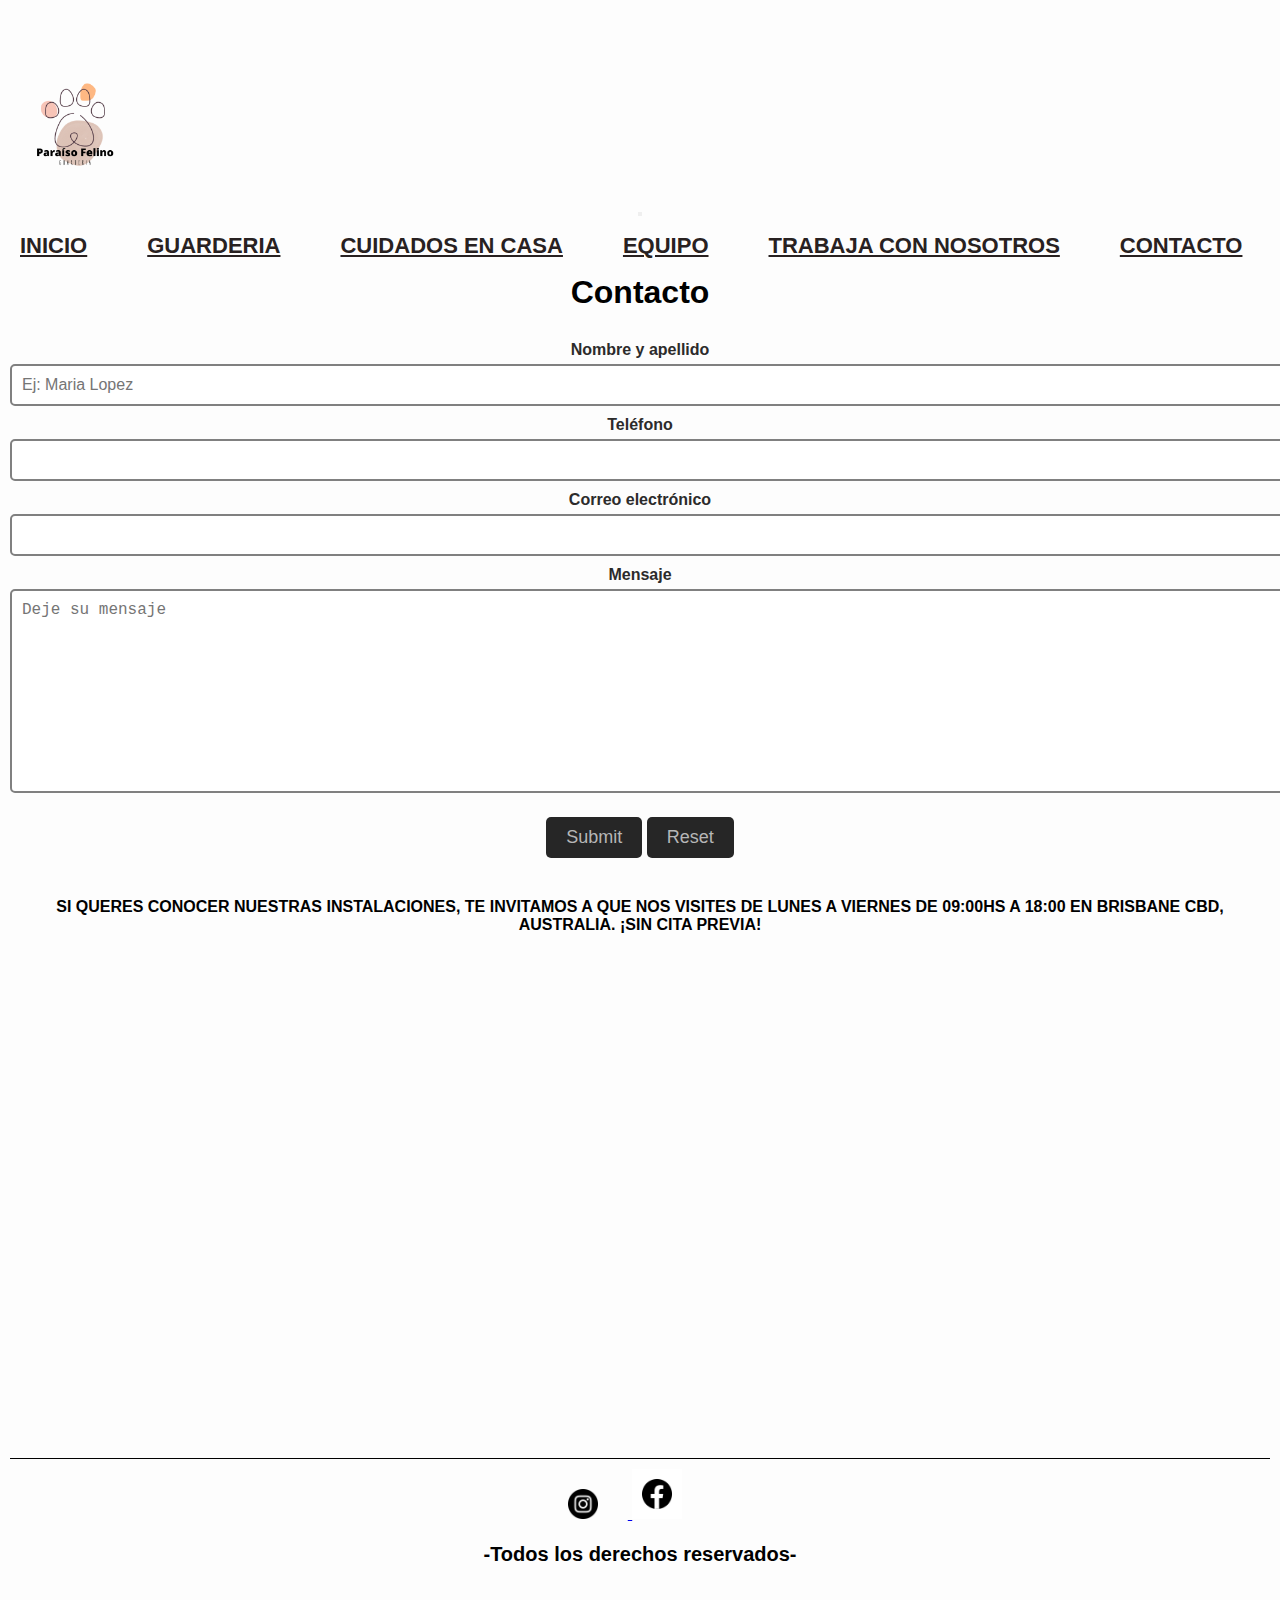
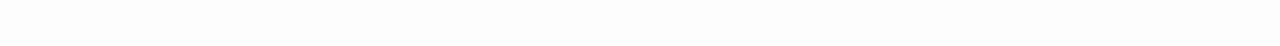
==== html/contacto.html @ 7fc60b37 "carga pre-entrega" ====
<!DOCTYPE html>
<html lang="es">

<head>
    <meta charset="UTF-8">
    <meta name="viewport" content="width=device-width, initial-scale=1.0">
    <title>Paraíso Felino</title>
    <!-- BS -->
    <link href="https://cdn.jsdelivr.net/npm/bootstrap@5.3.2/dist/css/bootstrap.min.css" rel="stylesheet"
        integrity="sha384-T3c6CoIi6uLrA9TneNEoa7RxnatzjcDSCmG1MXxSR1GAsXEV/Dwwykc2MPK8M2HN" crossorigin="anonymous">
    <!-- CSS -->
    <link rel="stylesheet" href="../css/style.css">
</head>

<body>
    <!-- NAV BS -->
    <header>
        <nav class="navbar navbar-expand-lg">
            <div class="container-fluid">
                <a href="">
                    <img class="logo" src="../recursos/paraiso.felino.png" alt="Logo de Paraíso Felino">
                </a>
                <button class="navbar-toggler" type="button" data-bs-toggle="collapse"
                    data-bs-target="#navbarNavAltMarkup" aria-controls="navbarNavAltMarkup" aria-expanded="false"
                    aria-label="Toggle navigation">
                    <span class="navbar-toggler-icon"></span>
                </button>
                <div class="collapse navbar-collapse justify-content-end" id="navbarNavAltMarkup">
                    <nav class="navbar-nav">
                        <a class="nav-link" aria-current="page" href="../index.html">Inicio</a>
                        <a class="nav-link active" aria-current="page"
                            href="/html/guarderia.html">Guarderia</a>
                        <a class="nav-link" aria-current="page" href="/html/cuidadosencasa.html">Cuidados en
                            casa</a>
                        <a class="nav-link" aria-current="page" href="/html/equipo.html">Equipo</a>
                        <a class="nav-link" aria-current="page" href="/html/trabajaconnosotros.html">Trabaja
                            con nosotros</a>
                        <a class="nav-link" aria-current="page" href="/html/contacto.html">Contacto</a>

                    </nav>
                </div>
            </div>
        </nav>


    </header>

    <main>
        <h1>Contacto</h1>
        <form>
            <label for="nombre"> Nombre y apellido </label>
            <input type="text" placeholder="Ej: Maria Lopez" id="nombre" required>

            <label for="telefono"> Teléfono </label>
            <input type="text" id="telefono" required>

            <label for="correo"> Correo electrónico </label>
            <input type="text" id="correo" required>

            <label for="mensaje"> Mensaje </label>
            <textarea name="" id="" cols="30" rows="10" placeholder="Deje su mensaje" required></textarea>

            <input class="bottom" type="submit">
            <input class="bottom" type="reset">
        </form>

        <p class="contacto">Si queres conocer nuestras instalaciones, te invitamos a que nos visites de lunes a viernes
            de 09:00hs a 18:00 en Brisbane CBD, Australia. ¡Sin cita previa!</p>


        <iframe
            src="https://www.google.com/maps/embed?pb=!1m18!1m12!1m3!1d2836.7946701553105!2d153.02669726649003!3d-27.47255781861407!2m3!1f0!2f0!3f0!3m2!1i1024!2i768!4f13.1!3m3!1m2!1s0x6b915a1c7624c567%3A0xaea04141cfb727b3!2s222%20Margaret%20St%2C%20Brisbane%20City%20QLD%204000!5e0!3m2!1ses-419!2sau!4v1698056052813!5m2!1ses-419!2sau"
            width="600" height="450" style="border:0;" allowfullscreen="" loading="lazy"
            referrerpolicy="no-referrer-when-downgrade"></iframe>


    </main>

    <footer class="footer">
        <a href="https://www.instagram.com/lacasadepipo/" target="_blank">
          <img class="imgBtnIg" src="../recursos/instagramIcon.jpg" alt="Instagram">
        </a>
        <a href="https://www.facebook.com/maria.fullana.1/" target="_blank">
          <img class="imgBtnFb" src="../recursos/facebookIcon.jpg" alt="Facebook">
        </a>

        <h4 class="footerTexto">-Todos los derechos reservados-</h4>
    </footer>

    <!-- BS -->
    <script src="https://cdn.jsdelivr.net/npm/bootstrap@5.3.2/dist/js/bootstrap.bundle.min.js"
        integrity="sha384-C6RzsynM9kWDrMNeT87bh95OGNyZPhcTNXj1NW7RuBCsyN/o0jlpcV8Qyq46cDfL"
        crossorigin="anonymous"></script>
</body>

</html>
---- css/style.css ----
* {
    margin: 0;
    padding: 0;
}

/* Body */
body {
    background-color: rgb(253, 253, 253);
    text-align: center;
    padding-top: 50px; 
    font-family: 'Open Sans', sans-serif;
}

/* Header */
.logo {
    width: 150px;
    display: flex;
}


.navbar {
    background-color: rgb(253, 253, 253);
    width: 100%;
    z-index: 1000;
}


.navbar-nav {
    display: flex;
    gap: 10px;
}

.nav-link {
    font-size: 18px;
    padding: 10px 15px;
    text-transform: uppercase;
    color: rgb(40, 33, 33);
    font-weight: bold;
}


/* Tablets */
@media screen and (min-width: 768px) {
    .navbar-nav {
        gap: 15px;
    }

    .nav-link {
        font-size: 20px;
        padding: 12px 18px;
        font-weight: bold;
        color: rgb(40, 33, 33);
    }
}

/* Laptops */
@media screen and (min-width: 1200px) {
    .navbar-nav {
        gap: 20px;
    }

    .nav-link {
        font-size: 22px;
        padding: 15px 20px;
    }

}
h1 {
    font-weight: bold;
}

h2 {
    text-transform: uppercase;
    text-align: center;
    font-size: 25px;
    font-weight: bold;
    margin-top: 40px;
    margin-bottom: 40px;
}

/* Elementos */
#carouselExampleIndicators, iframe {
    transform: scale(0.9);
}

/*CARDS*/
.card {
    margin: 20px;
}
.card-body:hover {
    font-size: larger;
    font-style: italic;
    color: rgb(74, 28, 28);
}


/*Texto*/

.texto {
    font-size: 25px;
    padding: 10px;
    margin: 30px;
}

.btn {
    color: rgb(253, 253, 253);
    background-color: rgb(74, 28, 28);
    border: none;
    border-radius: 15px;
    padding: 10px;
} 

/*Footer*/

footer {
    margin: 40px 10px;
    padding: 10px;
    border-top: 1px solid black;

}

.footerTexto {
    margin: 20px;
    font-size: 20px;
    font-weight: bold;
}

.imgBtnIg {
    width: 30px;
    margin-right: 30px;
}

.imgBtnFb {
    width: 50px;
    margin-right: 30px;
}

/*Equipo*/

.equipo {
    margin: 10px;
}


/*Forms*/

form {
    margin-top: 20px;
    padding: 10px;
}

label {
    display: inline-block;
    font-weight: bold;
    margin-bottom: 5px;
    color: rgb(44, 43, 43);
}

input[type=text],
textarea {
    display: inline-block;
    width: 100%;
    padding: 10px;
    border: 2px solid grey;
    font-size: 1rem;
    margin-bottom: 10px;
    border-radius: 5px;
}

.bottom {

    border: none;
    background-color: rgb(38, 38, 38);
    color: rgb(182, 182, 182);
    border-radius: 5px;
    padding: 10px 20px;
    font-size: 18px;
    cursor: pointer;
    margin-top: 10px;

}

/*Contacto*/

.contacto {
    margin: 30px;
    text-align: center;
    font-weight: bold;
    text-transform: uppercase;
}
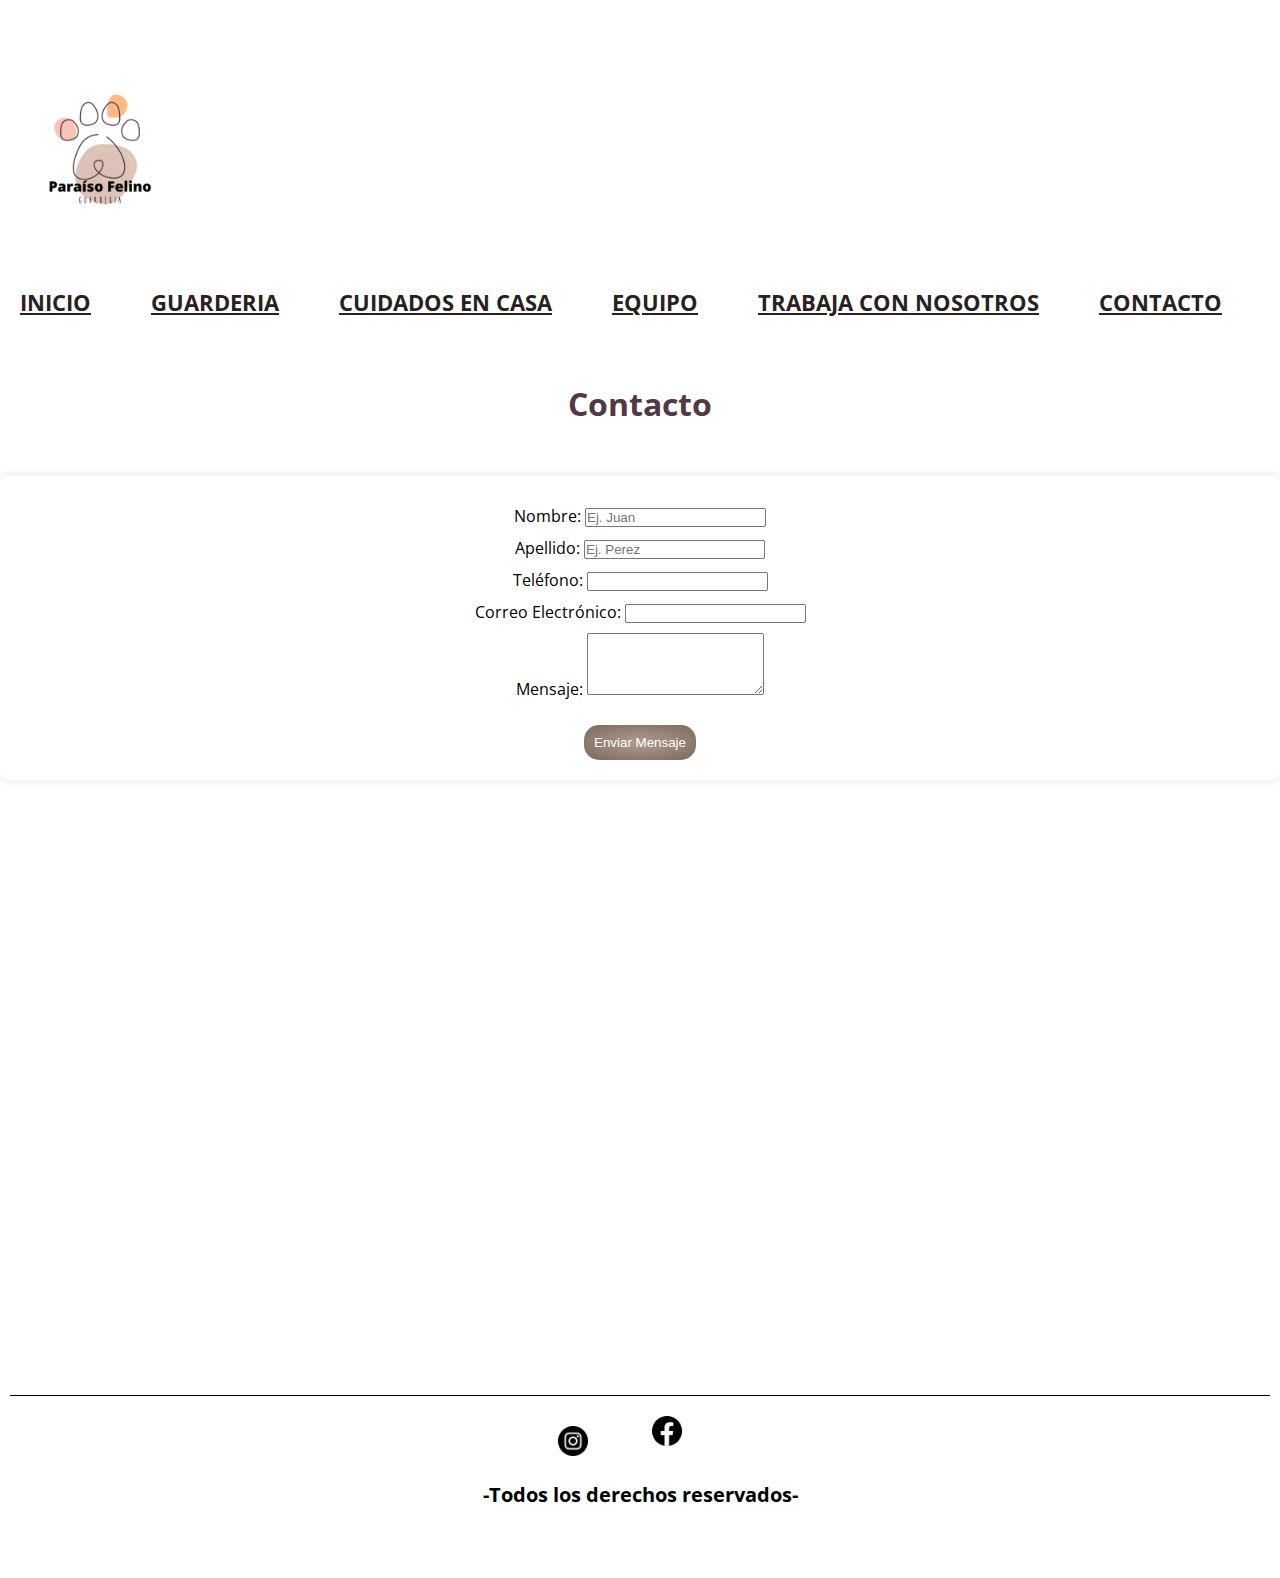
==== commit 6a4fe981: "correcciones" ====
--- a/html/contacto.html
+++ b/html/contacto.html
@@ -4,7 +4,9 @@
 <head>
     <meta charset="UTF-8">
     <meta name="viewport" content="width=device-width, initial-scale=1.0">
-    <title>Paraíso Felino</title>
+    <meta name="description"
+        content="Descubre la mejor guardería felina para tu amada mascota. En nuestra instalación dedicada, ofrecemos un entorno seguro y cariñoso para que tu gato se sienta como en casa. Con personal experto y servicios personalizados, aseguramos el bienestar y la felicidad de tu felino mientras estás fuera. ¡Confía en nosotros para cuidar a tu gato con amor y atención!">
+    <title>Contacto - Paraíso Felino</title>
     <!-- BS -->
     <link href="https://cdn.jsdelivr.net/npm/bootstrap@5.3.2/dist/css/bootstrap.min.css" rel="stylesheet"
         integrity="sha384-T3c6CoIi6uLrA9TneNEoa7RxnatzjcDSCmG1MXxSR1GAsXEV/Dwwykc2MPK8M2HN" crossorigin="anonymous">
@@ -12,7 +14,7 @@
     <link rel="stylesheet" href="../css/style.css">
 </head>
 
-<body>
+<body class="container-fluid">
     <!-- NAV BS -->
     <header>
         <nav class="navbar navbar-expand-lg">
@@ -28,14 +30,13 @@
                 <div class="collapse navbar-collapse justify-content-end" id="navbarNavAltMarkup">
                     <nav class="navbar-nav">
                         <a class="nav-link" aria-current="page" href="../index.html">Inicio</a>
-                        <a class="nav-link active" aria-current="page"
-                            href="/html/guarderia.html">Guarderia</a>
-                        <a class="nav-link" aria-current="page" href="/html/cuidadosencasa.html">Cuidados en
+                        <a class="nav-link active" aria-current="page" href="guarderia.html">Guarderia</a>
+                        <a class="nav-link" aria-current="page" href="cuidadosencasa.html">Cuidados en
                             casa</a>
-                        <a class="nav-link" aria-current="page" href="/html/equipo.html">Equipo</a>
-                        <a class="nav-link" aria-current="page" href="/html/trabajaconnosotros.html">Trabaja
+                        <a class="nav-link" aria-current="page" href="equipo.html">Equipo</a>
+                        <a class="nav-link" aria-current="page" href="trabajaconnosotros.html">Trabaja
                             con nosotros</a>
-                        <a class="nav-link" aria-current="page" href="/html/contacto.html">Contacto</a>
+                        <a class="nav-link" aria-current="page" href="contacto.html">Contacto</a>
 
                     </nav>
                 </div>
@@ -46,51 +47,71 @@
     </header>
 
     <main>
-        <h1>Contacto</h1>
-        <form>
-            <label for="nombre"> Nombre y apellido </label>
-            <input type="text" placeholder="Ej: Maria Lopez" id="nombre" required>
+        <h1 class="text-uppercase">Contacto</h1>
 
-            <label for="telefono"> Teléfono </label>
-            <input type="text" id="telefono" required>
+        <div class="container">
+            <div class="row flex-column flex-md-row">
+                <!-- Columna para el formulario y el mapa en la misma línea en dispositivos grandes -->
+                <div class="col-md-6 form-container">
+                    <form action="#" method="post">
 
-            <label for="correo"> Correo electrónico </label>
-            <input type="text" id="correo" required>
+                        <div class="form-group">
+                            <label for="nombre">Nombre:</label>
+                            <input type="text" class="form-control" id="nombre" name="nombre" placeholder="Ej. Juan"
+                                required>
+                        </div>
 
-            <label for="mensaje"> Mensaje </label>
-            <textarea name="" id="" cols="30" rows="10" placeholder="Deje su mensaje" required></textarea>
+                        <div class="form-group">
+                            <label for="apellido">Apellido:</label>
+                            <input type="text" class="form-control" id="apellido" name="apellido"
+                                placeholder="Ej. Perez" required>
+                        </div>
 
-            <input class="bottom" type="submit">
-            <input class="bottom" type="reset">
-        </form>
+                        <div class="form-group">
+                            <label for="telefono">Teléfono:</label>
+                            <input type="tel" class="form-control" id="telefono" name="telefono" inputmode="numeric"
+                                pattern="[0-9]{9,}" title="Ingrese un número de teléfono válido" required>
+                        </div>
 
-        <p class="contacto">Si queres conocer nuestras instalaciones, te invitamos a que nos visites de lunes a viernes
-            de 09:00hs a 18:00 en Brisbane CBD, Australia. ¡Sin cita previa!</p>
+                        <div class="form-group">
+                            <label for="correo">Correo Electrónico:</label>
+                            <input type="email" class="form-control" id="correo" name="correo"
+                                pattern="[a-zA-Z0-9._%+-]+@[a-zA-Z0-9.-]+\.[a-zA-Z]{2,}"
+                                title="Ingrese un correo electrónico válido" required>
+                        </div>
 
+                        <div class="form-group">
+                            <label for="mensaje">Mensaje:</label>
+                            <textarea class="form-control" id="mensaje" name="mensaje" rows="4" required></textarea>
+                        </div>
 
-        <iframe
-            src="https://www.google.com/maps/embed?pb=!1m18!1m12!1m3!1d2836.7946701553105!2d153.02669726649003!3d-27.47255781861407!2m3!1f0!2f0!3f0!3m2!1i1024!2i768!4f13.1!3m3!1m2!1s0x6b915a1c7624c567%3A0xaea04141cfb727b3!2s222%20Margaret%20St%2C%20Brisbane%20City%20QLD%204000!5e0!3m2!1ses-419!2sau!4v1698056052813!5m2!1ses-419!2sau"
-            width="600" height="450" style="border:0;" allowfullscreen="" loading="lazy"
-            referrerpolicy="no-referrer-when-downgrade"></iframe>
+                        <button type="submit" class="btn btn-primary">Enviar Mensaje</button>
+                    </form>
+                </div>
 
+                <div class="col-md-6 map-container">
+                    <iframe width="100%" height="550" frameborder="0" style="border:0"
+                        src="https://www.google.com/maps/embed?pb=!1m18!1m12!1m3!1d3153.982565242385!2d-122.0838477846508!3d37.386051876884!2m3!1f0!2f0!3f0!3m2!1i1024!2i768!4f13.1!3m3!1m2!1s0x808fbee4328f250f%3A0x8f73fb1c4d9ff77!2sGolden%20Gate%20Bridge!5e0!3m2!1sen!2sus!4v1611788968405!5m2!1sen!2sus"
+                        allowfullscreen></iframe>
+                </div>
+            </div>
+        </div>
 
-    </main>
+        <footer class="footer">
+            <a href="https://www.instagram.com/lacasadepipo/" target="_blank">
+                <img class="imgBtnIg" src="../recursos/instagramIcon.jpg" alt="Instagram">
+            </a>
+            <a href="https://www.facebook.com/maria.fullana.1/" target="_blank">
+                <img class="imgBtnFb" src="../recursos/facebookIcon.jpg" alt="Facebook">
+            </a>
 
-    <footer class="footer">
-        <a href="https://www.instagram.com/lacasadepipo/" target="_blank">
-          <img class="imgBtnIg" src="../recursos/instagramIcon.jpg" alt="Instagram">
-        </a>
-        <a href="https://www.facebook.com/maria.fullana.1/" target="_blank">
-          <img class="imgBtnFb" src="../recursos/facebookIcon.jpg" alt="Facebook">
-        </a>
+            <h4 class="footerTexto">-Todos los derechos reservados-</h4>
+        </footer>
 
-        <h4 class="footerTexto">-Todos los derechos reservados-</h4>
-    </footer>
-
-    <!-- BS -->
-    <script src="https://cdn.jsdelivr.net/npm/bootstrap@5.3.2/dist/js/bootstrap.bundle.min.js"
-        integrity="sha384-C6RzsynM9kWDrMNeT87bh95OGNyZPhcTNXj1NW7RuBCsyN/o0jlpcV8Qyq46cDfL"
-        crossorigin="anonymous"></script>
+        <!-- BS -->
+        <script src="https://cdn.jsdelivr.net/npm/bootstrap@5.3.2/dist/js/bootstrap.bundle.min.js"
+            integrity="sha384-C6RzsynM9kWDrMNeT87bh95OGNyZPhcTNXj1NW7RuBCsyN/o0jlpcV8Qyq46cDfL"
+            crossorigin="anonymous"></script>
 </body>
 
 </html>--- a/css/style.css
+++ b/css/style.css
@@ -1,190 +1,217 @@
+@charset "UTF-8";
+@import url("https://fonts.googleapis.com/css2?family=Open+Sans&family=Playfair+Display&display=swap");
 * {
-    margin: 0;
-    padding: 0;
-}
-
-/* Body */
+  margin: 0;
+  padding: 0;
+}
+
 body {
-    background-color: rgb(253, 253, 253);
-    text-align: center;
-    padding-top: 50px; 
-    font-family: 'Open Sans', sans-serif;
-}
-
-/* Header */
+  background-color: white;
+  text-align: center;
+  padding-top: 50px;
+  font-family: "Open Sans", sans-serif;
+}
+
 .logo {
-    width: 150px;
-    display: flex;
-}
-
+  width: 200px;
+  display: flex;
+}
 
 .navbar {
-    background-color: rgb(253, 253, 253);
-    width: 100%;
-    z-index: 1000;
-}
-
+  background-color: white;
+  width: 100%;
+  z-index: 1000;
+}
 
 .navbar-nav {
-    display: flex;
-    gap: 10px;
+  display: flex;
+  gap: 10px;
 }
 
 .nav-link {
-    font-size: 18px;
-    padding: 10px 15px;
-    text-transform: uppercase;
-    color: rgb(40, 33, 33);
-    font-weight: bold;
-}
-
+  font-size: 18px;
+  padding: 10px 15px;
+  text-transform: uppercase;
+  color: white;
+  font-weight: bold;
+}
+
+footer {
+  margin: 40px 10px;
+  padding: 10px;
+  border-top: 1px solid black;
+  text-align: center;
+}
+
+.footerTexto {
+  margin: 20px;
+  font-size: 20px;
+  font-weight: bold;
+  text-align: center;
+}
+
+.imgBtnIg {
+  width: 30px;
+  margin-right: 30px;
+}
+
+.imgBtnFb {
+  width: 50px;
+  margin-right: 30px;
+}
+
+.footer a {
+  display: inline-block;
+  margin: 0 10px;
+  text-decoration: none;
+  text-align: center;
+}
+
+.footer a:hover {
+  text-decoration: underline;
+}
 
 /* Tablets */
 @media screen and (min-width: 768px) {
-    .navbar-nav {
-        gap: 15px;
-    }
-
-    .nav-link {
-        font-size: 20px;
-        padding: 12px 18px;
-        font-weight: bold;
-        color: rgb(40, 33, 33);
-    }
-}
-
+  .navbar-nav {
+    gap: 15px;
+  }
+  .nav-link {
+    font-size: 20px;
+    padding: 12px 18px;
+    font-weight: bold;
+    color: rgb(40, 33, 33);
+  }
+}
 /* Laptops */
 @media screen and (min-width: 1200px) {
-    .navbar-nav {
-        gap: 20px;
-    }
-
-    .nav-link {
-        font-size: 22px;
-        padding: 15px 20px;
-    }
-
+  .navbar-nav {
+    gap: 20px;
+  }
+  .nav-link {
+    font-size: 22px;
+    padding: 15px 20px;
+  }
 }
 h1 {
-    font-weight: bold;
+  font-weight: bold;
+  color: #513A45;
+  margin: 50px;
 }
 
 h2 {
-    text-transform: uppercase;
-    text-align: center;
-    font-size: 25px;
-    font-weight: bold;
-    margin-top: 40px;
-    margin-bottom: 40px;
-}
-
-/* Elementos */
+  text-transform: uppercase;
+  text-align: center;
+  font-weight: bold;
+  font-size: 25px;
+  margin-top: 40px;
+  margin-bottom: 40px;
+  color: #58424d;
+}
+
+#carouselExampleIndicators {
+  max-width: 800px;
+  margin: 0 auto;
+}
+
+#carouselExampleIndicators img {
+  max-width: 100%;
+  height: auto;
+}
+
+.carousel-control-prev,
+.carousel-control-next {
+  border: none;
+  background-color: transparent;
+  outline: none;
+  box-shadow: none;
+}
+
 #carouselExampleIndicators, iframe {
-    transform: scale(0.9);
-}
-
-/*CARDS*/
+  transform: scale(0.9);
+}
+
 .card {
-    margin: 20px;
-}
+  margin: 20px;
+}
+
 .card-body:hover {
-    font-size: larger;
-    font-style: italic;
-    color: rgb(74, 28, 28);
-}
-
-
-/*Texto*/
+  font-size: larger;
+  font-style: italic;
+  color: rgb(74, 28, 28);
+}
+
+.imagen-principal {
+  max-width: 100%; /* Hacer que la imagen sea 100% del ancho del contenedor padre */
+  height: auto; /* Mantener la proporción de la imagen */
+  margin-bottom: 20px;
+}
 
 .texto {
-    font-size: 25px;
-    padding: 10px;
-    margin: 30px;
+  font-size: 25px;
+  padding: 10px;
+  margin: 50px;
+}
+
+.textoQuinta {
+  font-size: 18px;
+  padding: 10px;
+  margin: 20px;
 }
 
 .btn {
-    color: rgb(253, 253, 253);
-    background-color: rgb(74, 28, 28);
-    border: none;
-    border-radius: 15px;
-    padding: 10px;
-} 
-
-/*Footer*/
-
-footer {
-    margin: 40px 10px;
-    padding: 10px;
-    border-top: 1px solid black;
-
-}
-
-.footerTexto {
-    margin: 20px;
-    font-size: 20px;
-    font-weight: bold;
-}
-
-.imgBtnIg {
-    width: 30px;
-    margin-right: 30px;
-}
-
-.imgBtnFb {
-    width: 50px;
-    margin-right: 30px;
-}
-
-/*Equipo*/
+  color: rgb(253, 253, 253);
+  border: none;
+  border-radius: 15px;
+  padding: 10px;
+  background: radial-gradient(#ae9c8f, #7a695d);
+}
+
+.btn:hover {
+  background-color: black;
+}
 
 .equipo {
-    margin: 10px;
-}
-
-
-/*Forms*/
+  margin: 10px;
+  width: 200px;
+  height: 200px;
+  object-fit: cover;
+}
+
+.contacto {
+  margin: 30px;
+  text-align: center;
+  font-weight: bold;
+  text-transform: uppercase;
+}
 
 form {
-    margin-top: 20px;
-    padding: 10px;
-}
-
-label {
-    display: inline-block;
-    font-weight: bold;
-    margin-bottom: 5px;
-    color: rgb(44, 43, 43);
-}
-
-input[type=text],
-textarea {
-    display: inline-block;
-    width: 100%;
-    padding: 10px;
-    border: 2px solid grey;
-    font-size: 1rem;
-    margin-bottom: 10px;
-    border-radius: 5px;
-}
-
-.bottom {
-
-    border: none;
-    background-color: rgb(38, 38, 38);
-    color: rgb(182, 182, 182);
-    border-radius: 5px;
-    padding: 10px 20px;
-    font-size: 18px;
-    cursor: pointer;
-    margin-top: 10px;
-
-}
-
-/*Contacto*/
-
-.contacto {
-    margin: 30px;
-    text-align: center;
-    font-weight: bold;
-    text-transform: uppercase;
-}+  background-color: #fff;
+  padding: 20px;
+  border-radius: 8px;
+  box-shadow: 0 0 10px rgba(0, 0, 0, 0.1);
+}
+
+button {
+  background-color: #4CAF50;
+  color: white;
+  border: none;
+  border-radius: 5px;
+  cursor: pointer;
+  margin-top: 15px;
+}
+
+button:hover {
+  background-color: #45a049;
+}
+
+.form-group {
+  margin: 10px;
+}
+
+.form-container, .map-container {
+  margin-bottom: 20px;
+  margin-top: 15px;
+}
+
+/*# sourceMappingURL=style.css.map */
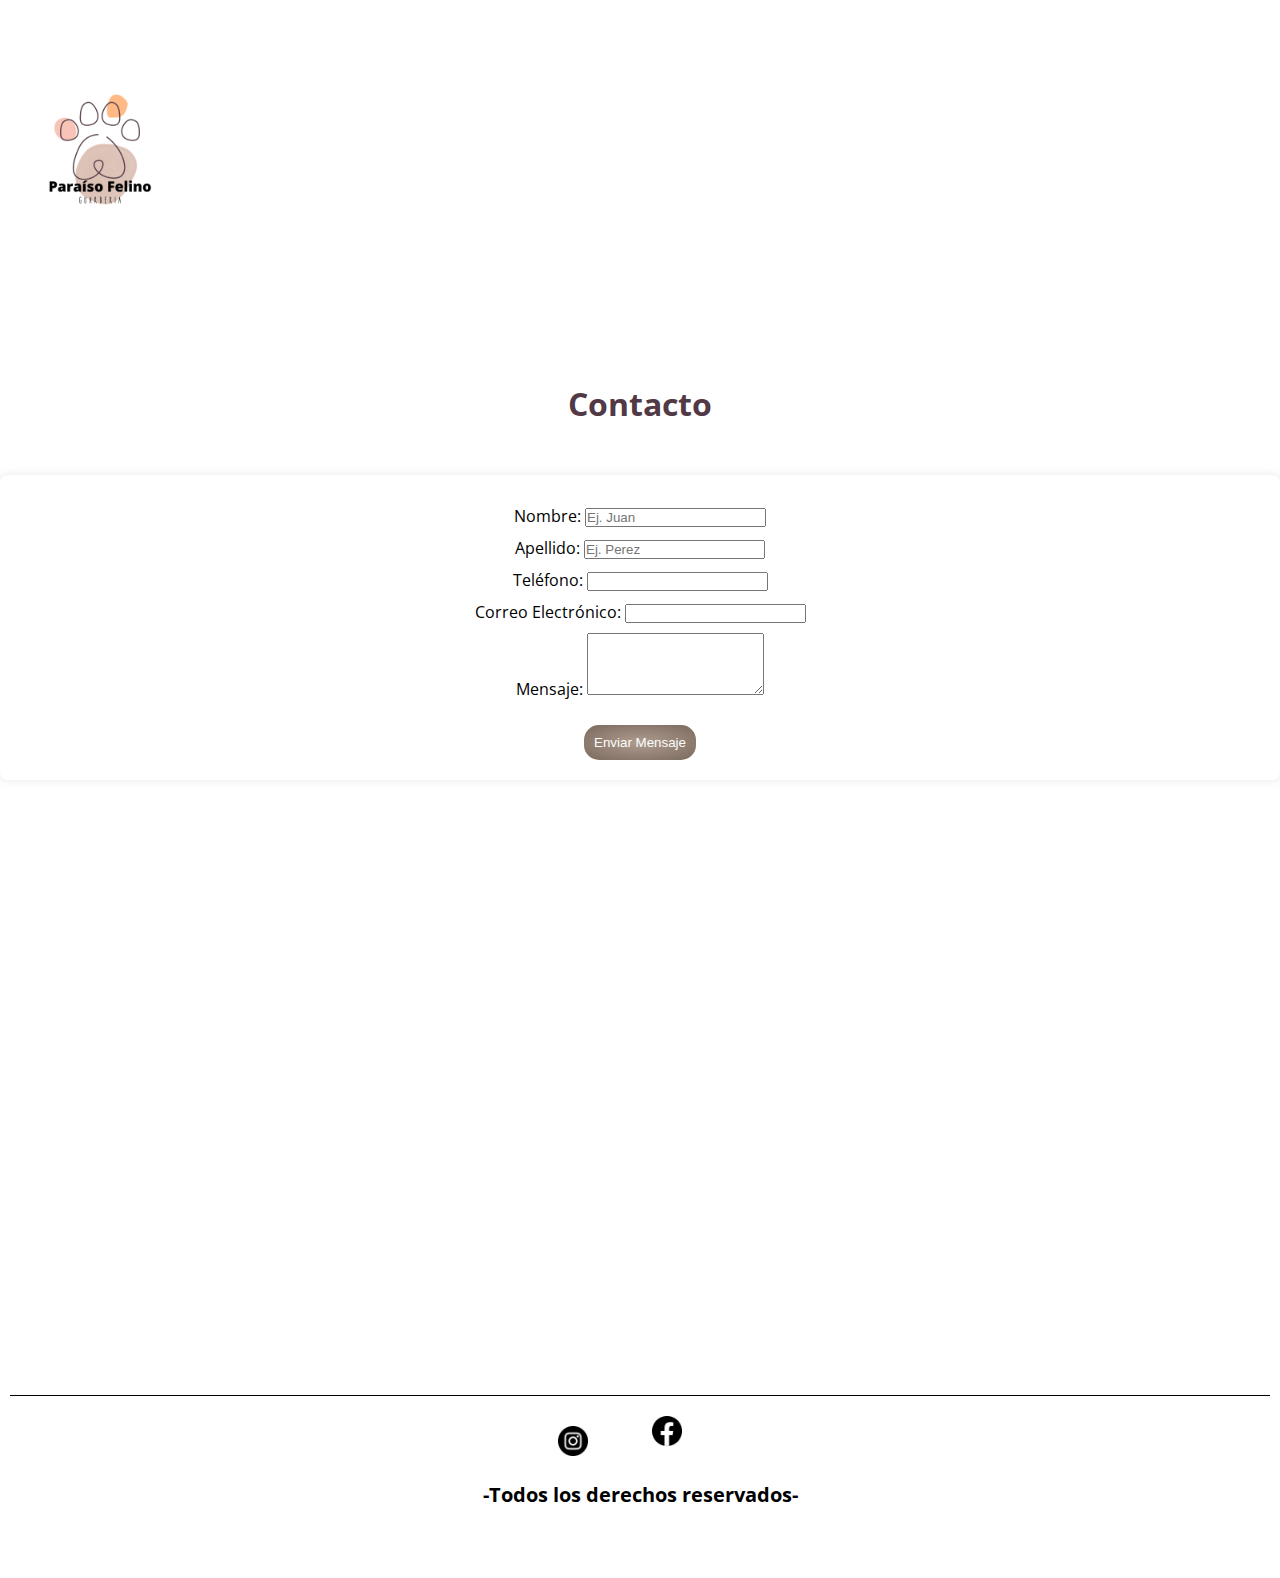
==== commit fe21c942: "final" ====
--- a/html/contacto.html
+++ b/html/contacto.html
@@ -29,14 +29,14 @@
                 </button>
                 <div class="collapse navbar-collapse justify-content-end" id="navbarNavAltMarkup">
                     <nav class="navbar-nav">
-                        <a class="nav-link" aria-current="page" href="../index.html">Inicio</a>
+                        <a class="nav-link active" aria-current="page" href="../index.html">Inicio</a>
                         <a class="nav-link active" aria-current="page" href="guarderia.html">Guarderia</a>
-                        <a class="nav-link" aria-current="page" href="cuidadosencasa.html">Cuidados en
+                        <a class="nav-link active" aria-current="page" href="cuidadosencasa.html">Cuidados en
                             casa</a>
-                        <a class="nav-link" aria-current="page" href="equipo.html">Equipo</a>
-                        <a class="nav-link" aria-current="page" href="trabajaconnosotros.html">Trabaja
+                        <a class="nav-link active" aria-current="page" href="equipo.html">Equipo</a>
+                        <a class="nav-link active" aria-current="page" href="trabajaconnosotros.html">Trabaja
                             con nosotros</a>
-                        <a class="nav-link" aria-current="page" href="contacto.html">Contacto</a>
+                        <a class="nav-link active" aria-current="page" href="contacto.html">Contacto</a>
 
                     </nav>
                 </div>
@@ -91,8 +91,9 @@
 
                 <div class="col-md-6 map-container">
                     <iframe width="100%" height="550" frameborder="0" style="border:0"
-                        src="https://www.google.com/maps/embed?pb=!1m18!1m12!1m3!1d3153.982565242385!2d-122.0838477846508!3d37.386051876884!2m3!1f0!2f0!3f0!3m2!1i1024!2i768!4f13.1!3m3!1m2!1s0x808fbee4328f250f%3A0x8f73fb1c4d9ff77!2sGolden%20Gate%20Bridge!5e0!3m2!1sen!2sus!4v1611788968405!5m2!1sen!2sus"
-                        allowfullscreen></iframe>
+                        src="https://www.google.com/maps/embed?pb=!1m18!1m12!1m3!1d3539.9125996801376!2d153.02632647625248!3d-27.471980216804802!2m3!1f0!2f0!3f0!3m2!1i1024!2i768!4f13.1!3m3!1m2!1s0x6b915a1c7624c567%3A0xaea04141cfb727b3!2s222%20Margaret%20St%2C%20Brisbane%20City%20QLD%204000!5e0!3m2!1ses-419!2sau!4v1701360569873!5m2!1ses-419!2sau"
+                        width="600" height="450" style="border:0;" allowfullscreen="" loading="lazy"
+                        referrerpolicy="no-referrer-when-downgrade"></iframe>
                 </div>
             </div>
         </div>
--- a/css/style.css
+++ b/css/style.css
@@ -80,7 +80,7 @@
     font-size: 20px;
     padding: 12px 18px;
     font-weight: bold;
-    color: rgb(40, 33, 33);
+    color: white;
   }
 }
 /* Laptops */
